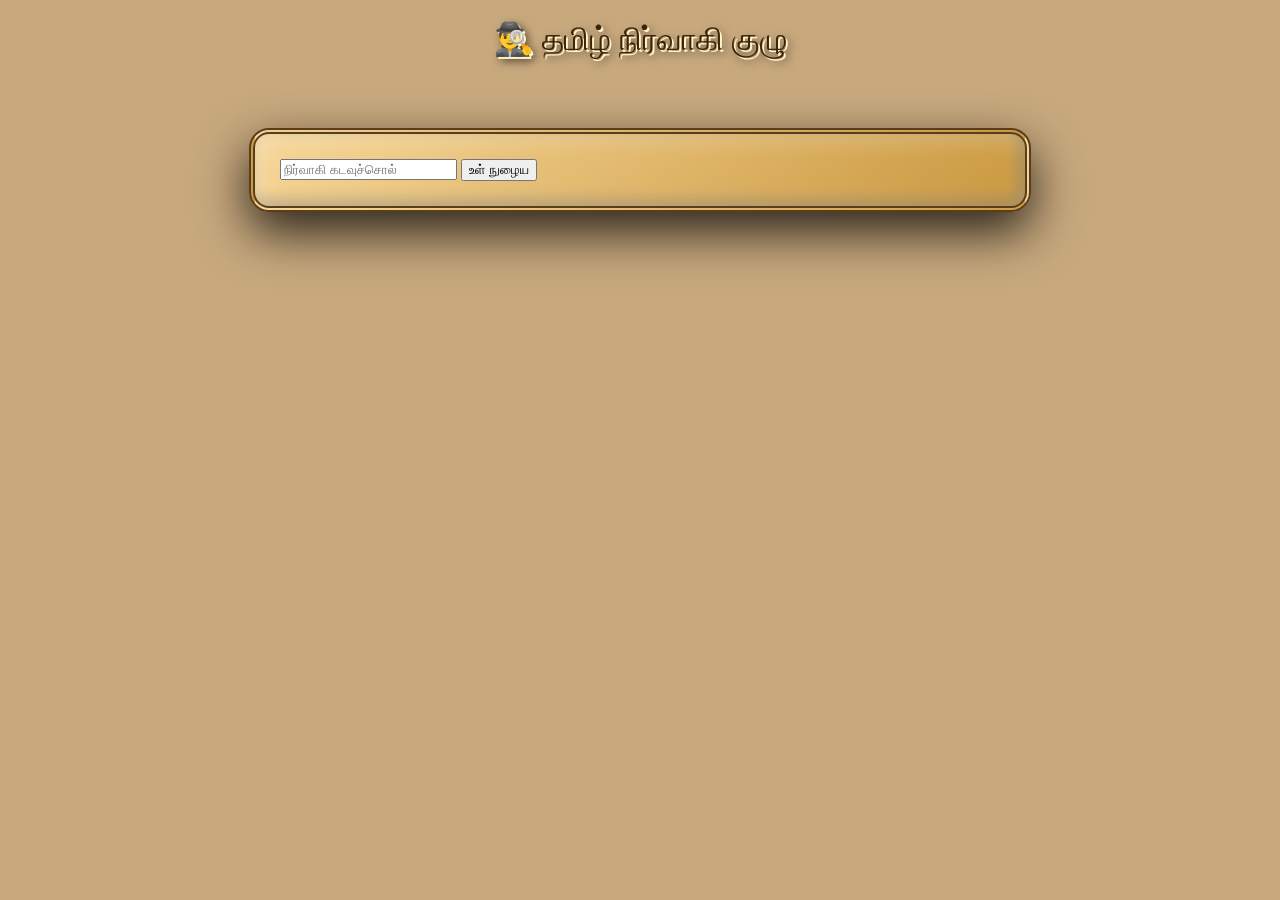
==== static/admin.html @ 2934f2dd "secure chat final deploy" ====
<!DOCTYPE html>
<html lang="ta">
<head>
<meta charset="UTF-8">
<title>🕵️‍♂️ நிர்வாகி குழு</title>
<link rel="stylesheet" href="style.css">
</head>
<body>

<div class="header">🕵️‍♂️ தமிழ் நிர்வாகி குழு</div>

<div id="login">
    <input id="adminPass" placeholder="நிர்வாகி கடவுச்சொல்">
    <button onclick="adminLogin()">உள் நுழைய</button>
</div>

<div id="chat-container" style="display:none;">
    <h3>🔐 குறியாக்கப்பட்ட செய்திகள்</h3>
    <div id="chat"></div>
</div>

<script src="https://cdn.socket.io/4.0.1/socket.io.min.js"></script>
<script src="admin.js"></script>
<script src="floating.js"></script>
</body>
</html>
---- static/style.css ----
body {
    font-family: 'Noto Serif Tamil', serif;
    margin: 0;
    padding: 0;
    background: #c8a97e;
}

/* 🛕 HEADER */
.header {
    text-align: center;
    font-size: 32px;
    padding: 20px;
    color: #3b240b;

    text-shadow:
        2px 2px 0 #fff2c6,
        4px 4px 10px rgba(0,0,0,0.6);
}

/* 🛕 TEMPLE FRAME */
#chat-container, #login {
    max-width: 720px;
    margin: 50px auto;
    padding: 25px;

    border-radius: 20px;

    background: linear-gradient(145deg, #f8d89a, #c9973e);

    border: 6px double #5a3e1b;

    box-shadow:
        0 20px 50px rgba(0,0,0,0.8),
        inset 0 0 25px rgba(255,255,255,0.4),
        inset -5px -5px 15px rgba(0,0,0,0.3);
}

/* 🪔 OIL LAMP EFFECT */
#chat-container::before {
    content: "🪔";
    position: absolute;
    top: -25px;
    left: 20px;
    font-size: 30px;
    animation: lamp 1s infinite alternate;
}

@keyframes lamp {
    from { transform: scale(1); opacity: 0.8; }
    to { transform: scale(1.1); opacity: 1; }
}

/* CHAT */
#chat {
    height: 420px;
    overflow-y: auto;
    padding: 10px;
}

/* 📜 MESSAGE (PALM LEAF STYLE) */
.msg {
    max-width: 60%;
    margin: 14px;
    padding: 14px;

    border-radius: 14px;

    background: linear-gradient(145deg, #ffd27f, #d8a94b);

    border-left: 6px solid #4b2e05;

    box-shadow:
        4px 4px 12px rgba(0,0,0,0.5),
        inset 0 0 8px rgba(255,255,255,0.5);

    color: #2b1a00;
    font-weight: bold;
}

/* YOUR MESSAGE */
.msg.right {
    margin-left: auto;
    background: linear-gradient(145deg, #ffe6a3, #f2c66d);
}

/* 🟢 ADMIN MATRIX */
.msg.hacker {
    background: black;
    color: #00ff00;
    font-family: monospace;
    box-shadow: 0 0 10px #00ff00;
}

/* INPUT */
.input-box {
    display: flex;
    margin-top: 10px;
}

.input-box input {
    flex: 1;
    padding: 12px;
    border-radius: 10px;
    border: 2px solid #5a3e1b;
    background: #fff3d1;
}

.input-box button {
    padding: 12px;
    margin-left: 5px;
    border-radius: 10px;
    border: none;

    background: linear-gradient(145deg, #8b5a2b, #5a3e1b);
    color: white;
    font-weight: bold;
    cursor: pointer;
}
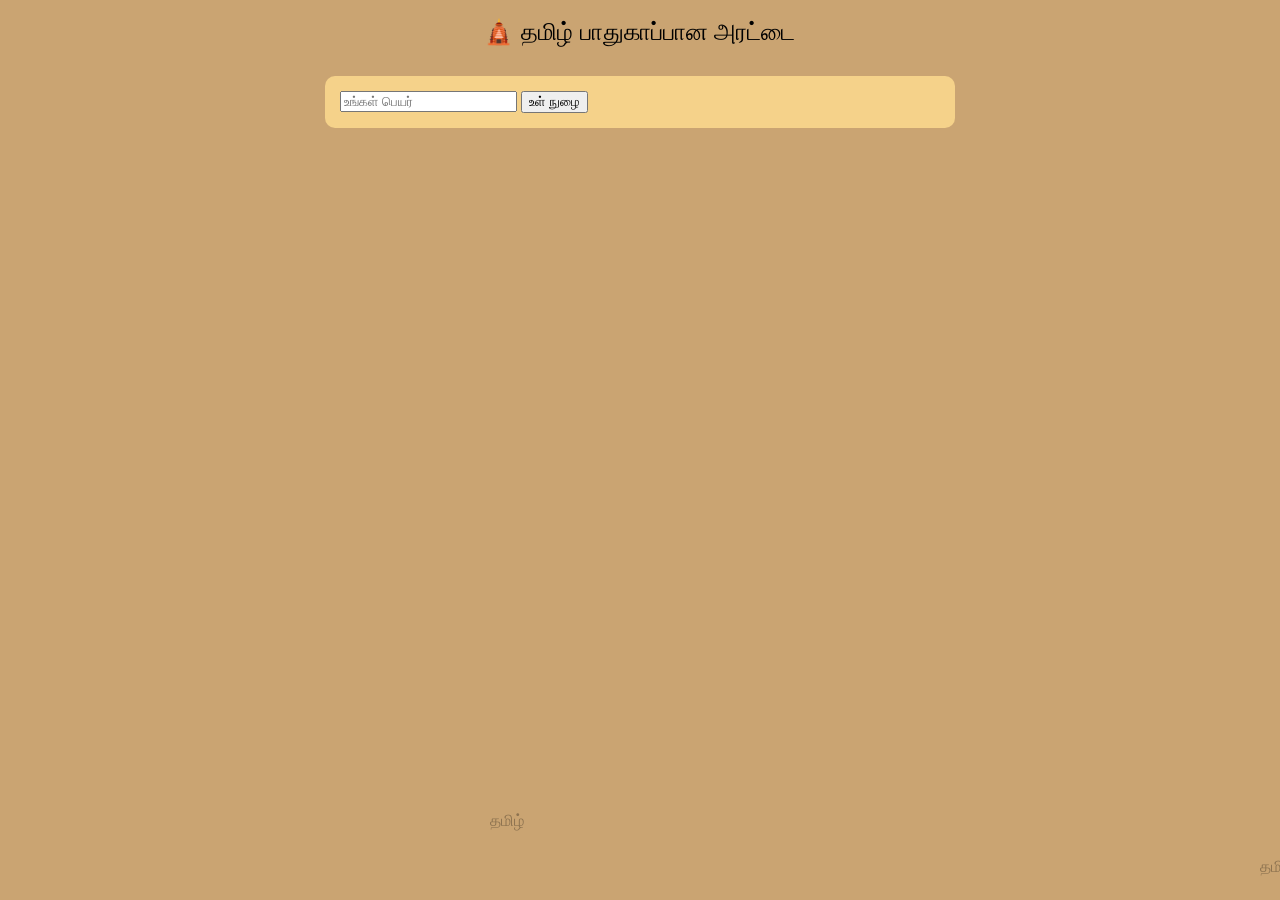
==== commit 4bf61e6c: "final fix" ====
--- a/static/admin.html
+++ b/static/admin.html
@@ -1,26 +1,33 @@
 <!DOCTYPE html>
-<html lang="ta">
+<html>
 <head>
-<meta charset="UTF-8">
-<title>🕵️‍♂️ நிர்வாகி குழு</title>
-<link rel="stylesheet" href="style.css">
+    <title>🛕 தமிழ் அரட்டை</title>
+
+    <link rel="stylesheet" href="/static/style.css">
+
+    <script src="https://cdn.socket.io/4.0.1/socket.io.min.js"></script>
 </head>
+
 <body>
 
-<div class="header">🕵️‍♂️ தமிழ் நிர்வாகி குழு</div>
+<div class="header">🛕 தமிழ் பாதுகாப்பான அரட்டை</div>
 
 <div id="login">
-    <input id="adminPass" placeholder="நிர்வாகி கடவுச்சொல்">
-    <button onclick="adminLogin()">உள் நுழைய</button>
+    <input id="username" placeholder="உங்கள் பெயர்">
+    <button onclick="login()">உள் நுழை</button>
 </div>
 
 <div id="chat-container" style="display:none;">
-    <h3>🔐 குறியாக்கப்பட்ட செய்திகள்</h3>
     <div id="chat"></div>
+
+    <div class="input-box">
+        <input id="msg" placeholder="செய்தி...">
+        <button onclick="sendMessage()">அனுப்பு</button>
+    </div>
 </div>
 
-<script src="https://cdn.socket.io/4.0.1/socket.io.min.js"></script>
-<script src="admin.js"></script>
-<script src="floating.js"></script>
+<script src="/static/app.js"></script>
+<script src="/static/floating.js"></script>
+
 </body>
 </html>
--- a/static/style.css
+++ b/static/style.css
@@ -1,118 +1,48 @@
 body {
-    font-family: 'Noto Serif Tamil', serif;
-    margin: 0;
-    padding: 0;
-    background: #c8a97e;
+    font-family: Arial;
+    background: #caa472;
 }
 
-/* 🛕 HEADER */
 .header {
     text-align: center;
-    font-size: 32px;
-    padding: 20px;
-    color: #3b240b;
-
-    text-shadow:
-        2px 2px 0 #fff2c6,
-        4px 4px 10px rgba(0,0,0,0.6);
-}
-
-/* 🛕 TEMPLE FRAME */
-#chat-container, #login {
-    max-width: 720px;
-    margin: 50px auto;
-    padding: 25px;
-
-    border-radius: 20px;
-
-    background: linear-gradient(145deg, #f8d89a, #c9973e);
-
-    border: 6px double #5a3e1b;
-
-    box-shadow:
-        0 20px 50px rgba(0,0,0,0.8),
-        inset 0 0 25px rgba(255,255,255,0.4),
-        inset -5px -5px 15px rgba(0,0,0,0.3);
-}
-
-/* 🪔 OIL LAMP EFFECT */
-#chat-container::before {
-    content: "🪔";
-    position: absolute;
-    top: -25px;
-    left: 20px;
-    font-size: 30px;
-    animation: lamp 1s infinite alternate;
-}
-
-@keyframes lamp {
-    from { transform: scale(1); opacity: 0.8; }
-    to { transform: scale(1.1); opacity: 1; }
-}
-
-/* CHAT */
-#chat {
-    height: 420px;
-    overflow-y: auto;
+    font-size: 24px;
     padding: 10px;
 }
 
-/* 📜 MESSAGE (PALM LEAF STYLE) */
-.msg {
-    max-width: 60%;
-    margin: 14px;
-    padding: 14px;
-
-    border-radius: 14px;
-
-    background: linear-gradient(145deg, #ffd27f, #d8a94b);
-
-    border-left: 6px solid #4b2e05;
-
-    box-shadow:
-        4px 4px 12px rgba(0,0,0,0.5),
-        inset 0 0 8px rgba(255,255,255,0.5);
-
-    color: #2b1a00;
-    font-weight: bold;
+#chat-container, #login {
+    max-width: 600px;
+    margin: 20px auto;
+    padding: 15px;
+    background: #f5d28a;
+    border-radius: 10px;
 }
 
-/* YOUR MESSAGE */
+.msg {
+    background: #ffd27f;
+    margin: 10px;
+    padding: 10px;
+    border-radius: 10px;
+}
+
 .msg.right {
     margin-left: auto;
-    background: linear-gradient(145deg, #ffe6a3, #f2c66d);
+    background: #ffe4a3;
 }
 
-/* 🟢 ADMIN MATRIX */
 .msg.hacker {
     background: black;
     color: #00ff00;
-    font-family: monospace;
-    box-shadow: 0 0 10px #00ff00;
 }
 
-/* INPUT */
 .input-box {
     display: flex;
-    margin-top: 10px;
 }
 
 .input-box input {
     flex: 1;
-    padding: 12px;
-    border-radius: 10px;
-    border: 2px solid #5a3e1b;
-    background: #fff3d1;
+    padding: 10px;
 }
 
 .input-box button {
-    padding: 12px;
-    margin-left: 5px;
-    border-radius: 10px;
-    border: none;
-
-    background: linear-gradient(145deg, #8b5a2b, #5a3e1b);
-    color: white;
-    font-weight: bold;
-    cursor: pointer;
+    padding: 10px;
 }
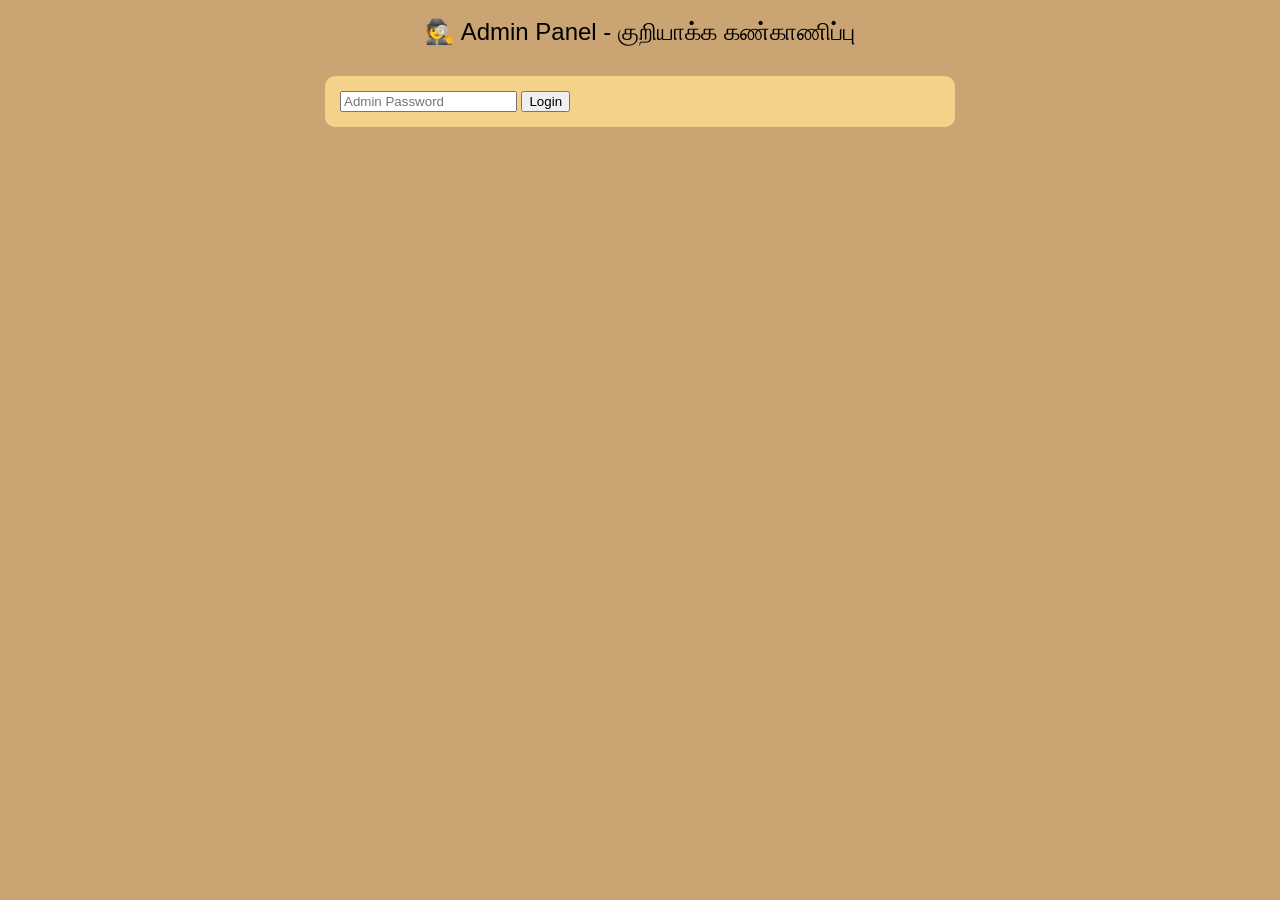
==== commit 6d8c11ce: "room chat added" ====
--- a/static/admin.html
+++ b/static/admin.html
@@ -1,33 +1,34 @@
 <!DOCTYPE html>
 <html>
 <head>
-    <title>🛕 தமிழ் அரட்டை</title>
+    <meta charset="UTF-8">
+    <title>🕵️ Admin Panel</title>
 
+    <!-- STYLE -->
     <link rel="stylesheet" href="/static/style.css">
 
+    <!-- SOCKET -->
     <script src="https://cdn.socket.io/4.0.1/socket.io.min.js"></script>
 </head>
 
 <body>
 
-<div class="header">🛕 தமிழ் பாதுகாப்பான அரட்டை</div>
+<div class="header">🕵️ Admin Panel - குறியாக்க கண்காணிப்பு</div>
 
+<!-- LOGIN -->
 <div id="login">
-    <input id="username" placeholder="உங்கள் பெயர்">
-    <button onclick="login()">உள் நுழை</button>
+    <input id="adminPass" type="password" placeholder="Admin Password">
+    <button onclick="adminLogin()">Login</button>
 </div>
 
+<!-- CHAT VIEW -->
 <div id="chat-container" style="display:none;">
+    <h3>🔐 Encrypted Messages</h3>
     <div id="chat"></div>
-
-    <div class="input-box">
-        <input id="msg" placeholder="செய்தி...">
-        <button onclick="sendMessage()">அனுப்பு</button>
-    </div>
 </div>
 
-<script src="/static/app.js"></script>
-<script src="/static/floating.js"></script>
+<!-- SCRIPT -->
+<script src="/static/admin.js"></script>
 
 </body>
 </html>
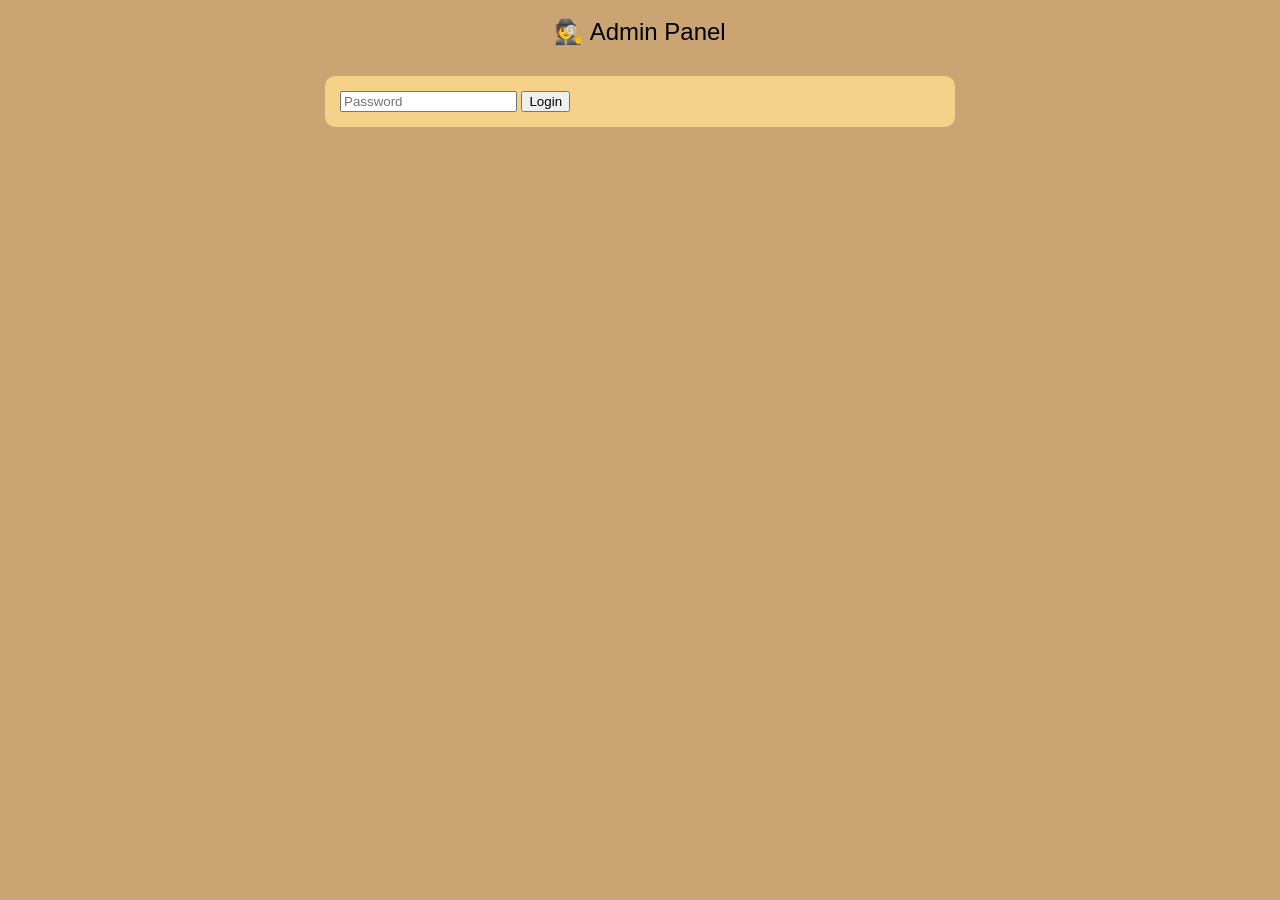
==== commit 0d16c9ca: "final realtime room fix" ====
--- a/static/admin.html
+++ b/static/admin.html
@@ -2,32 +2,27 @@
 <html>
 <head>
     <meta charset="UTF-8">
-    <title>🕵️ Admin Panel</title>
+    <title>🕵️ Admin</title>
 
-    <!-- STYLE -->
     <link rel="stylesheet" href="/static/style.css">
 
-    <!-- SOCKET -->
     <script src="https://cdn.socket.io/4.0.1/socket.io.min.js"></script>
 </head>
 
 <body>
 
-<div class="header">🕵️ Admin Panel - குறியாக்க கண்காணிப்பு</div>
+<div class="header">🕵️ Admin Panel</div>
 
-<!-- LOGIN -->
 <div id="login">
-    <input id="adminPass" type="password" placeholder="Admin Password">
+    <input id="adminPass" placeholder="Password">
     <button onclick="adminLogin()">Login</button>
 </div>
 
-<!-- CHAT VIEW -->
 <div id="chat-container" style="display:none;">
     <h3>🔐 Encrypted Messages</h3>
     <div id="chat"></div>
 </div>
 
-<!-- SCRIPT -->
 <script src="/static/admin.js"></script>
 
 </body>
